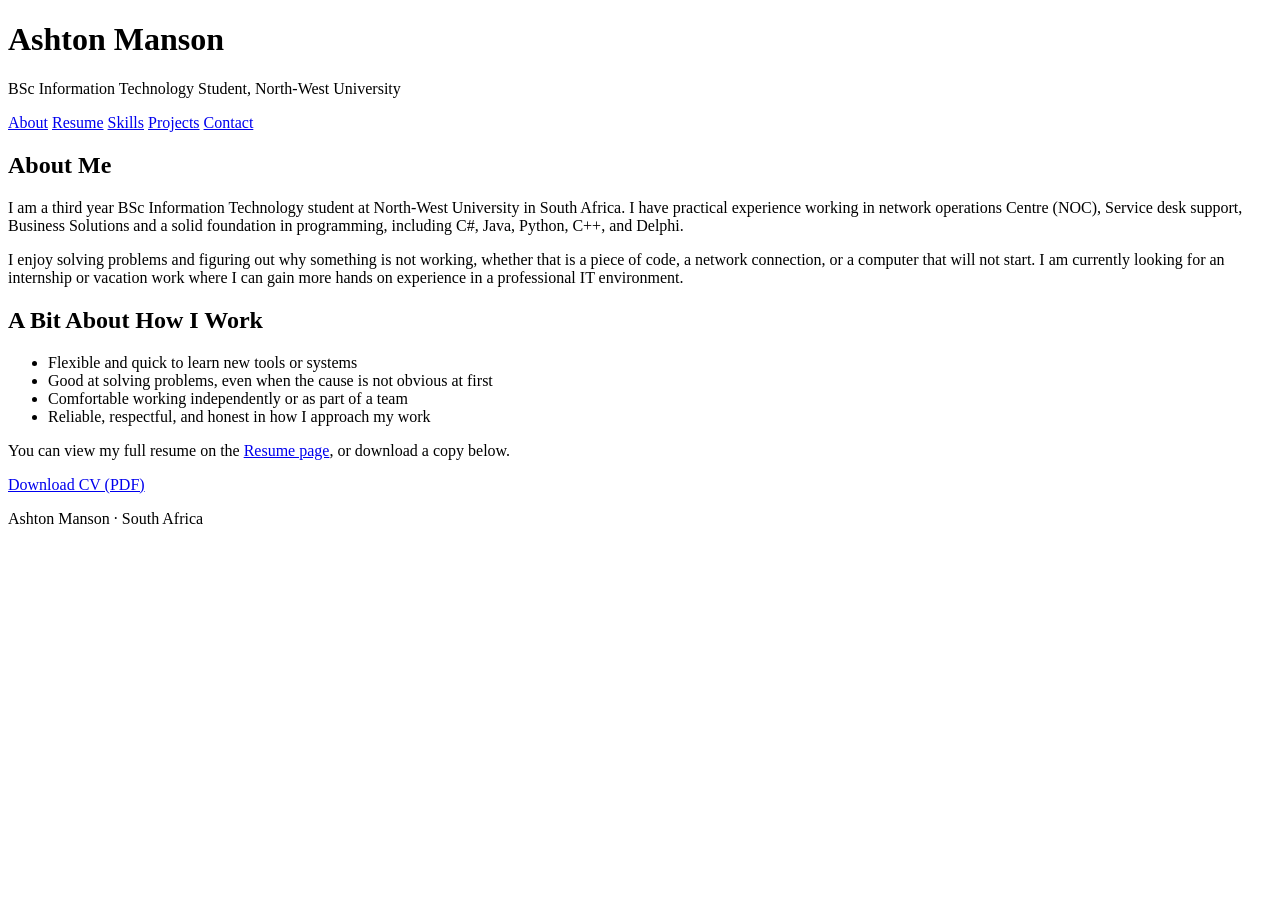
==== index.html @ 67f7c799 "Added index homepage" ====
<!DOCTYPE html>
<html lang="en">
<head>
<meta charset="UTF-8">
<meta name="viewport" content="width=device-width, initial-scale=1.0">
<title>Ashton Manson</title>
<link rel="stylesheet" href="style.css">
</head>
<body>

<header>
  <h1>Ashton Manson</h1>
  <p>BSc Information Technology Student, North-West University</p>
</header>

<nav>
  <a href="index.html">About</a>
  <a href="resume.html">Resume</a>
  <a href="skills.html">Skills</a>
  <a href="projects.html">Projects</a>
  <a href="contact.html">Contact</a>
</nav>

<main>
  <h2>About Me</h2>
  <p>
    I am a third year BSc Information Technology student at North-West University in South Africa.
    I have practical experience working in network operations Centre (NOC), Service desk support, Business Solutions and a solid
    foundation in programming, including C#, Java, Python, C++, and Delphi.
  </p>
  <p>
    I enjoy solving problems and figuring out why something is not working, whether that is a
    piece of code, a network connection, or a computer that will not start. I am currently looking
    for an internship or vacation work where I can gain more hands on experience in a professional
    IT environment.
  </p>

  <h2>A Bit About How I Work</h2>
  <ul>
    <li>Flexible and quick to learn new tools or systems</li>
    <li>Good at solving problems, even when the cause is not obvious at first</li>
    <li>Comfortable working independently or as part of a team</li>
    <li>Reliable, respectful, and honest in how I approach my work</li>
  </ul>

  <p>
    You can view my full resume on the <a href="resume.html">Resume page</a>, or download a copy
    below.
  </p>
  <p><a class="button" href="CV_Ashton_Manson.pdf" download>Download CV (PDF)</a></p>
</main>

<footer>
  <p>Ashton Manson &middot; South Africa</p>
</footer>

</body>
</html>
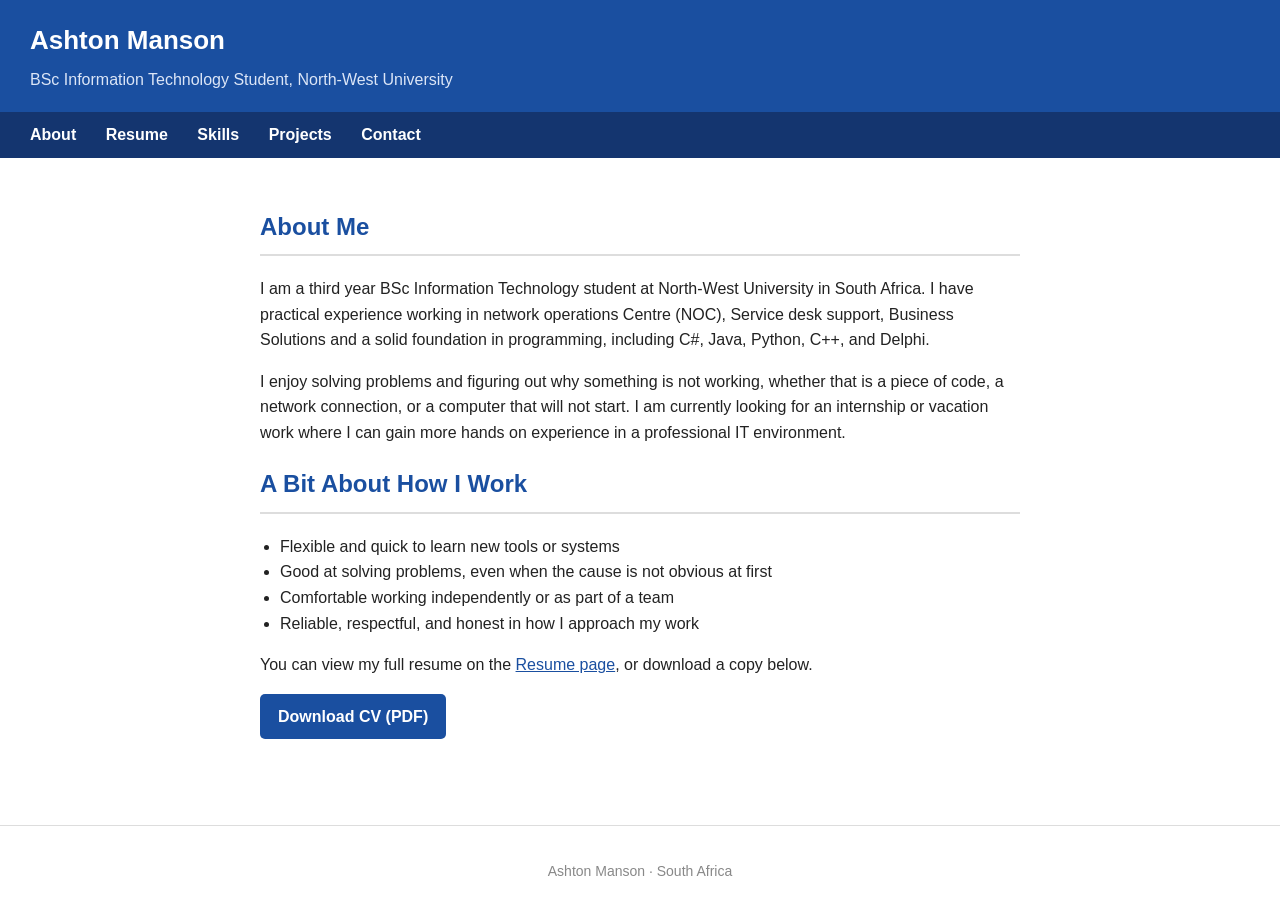
==== commit 149b6502: "added My CV pdf" ====
--- a/index.html
+++ b/index.html
@@ -44,10 +44,10 @@
   </ul>
 
   <p>
-    You can view my full resume on the <a href="resume.html">Resume page</a>, or download a copy
+    You can view my full resume on the <a href="CV.pdf">Resume page</a>, or download a copy
     below.
   </p>
-  <p><a class="button" href="CV_Ashton_Manson.pdf" download>Download CV (PDF)</a></p>
+  <p><a class="button" href="CV.pdf" download>Download CV (PDF)</a></p>
 </main>
 
 <footer>
--- a/style.css
+++ b/style.css
@@ -0,0 +1,156 @@
+* {
+  box-sizing: border-box;
+}
+
+body {
+  margin: 0;
+  font-family: Arial, Helvetica, sans-serif;
+  color: #222222;
+  background-color: #ffffff;
+  line-height: 1.6;
+}
+
+a {
+  color: #1a4fa0;
+}
+
+header {
+  background-color: #1a4fa0;
+  color: #ffffff;
+  padding: 20px 30px;
+}
+
+header h1 {
+  margin: 0 0 5px 0;
+  font-size: 26px;
+}
+
+header p {
+  margin: 0;
+  color: #dce6f7;
+}
+
+nav {
+  background-color: #14356f;
+  padding: 10px 30px;
+}
+
+nav a {
+  color: #ffffff;
+  text-decoration: none;
+  margin-right: 25px;
+  font-weight: bold;
+}
+
+nav a:hover {
+  text-decoration: underline;
+}
+
+main {
+  max-width: 800px;
+  margin: 0 auto;
+  padding: 30px 20px;
+}
+
+h2 {
+  color: #1a4fa0;
+  border-bottom: 2px solid #dddddd;
+  padding-bottom: 8px;
+}
+
+h3 {
+  color: #14356f;
+  margin-bottom: 5px;
+}
+
+.entry {
+  margin-bottom: 25px;
+}
+
+.entry .date {
+  color: #666666;
+  font-size: 14px;
+}
+
+ul {
+  padding-left: 20px;
+}
+
+table {
+  border-collapse: collapse;
+  width: 100%;
+  margin-top: 10px;
+}
+
+table td, table th {
+  border: 1px solid #dddddd;
+  padding: 8px;
+  text-align: left;
+}
+
+table th {
+  background-color: #f2f2f2;
+}
+
+.card {
+  border: 1px solid #dddddd;
+  border-radius: 6px;
+  padding: 18px;
+  margin-bottom: 18px;
+  background-color: #fafafa;
+}
+
+.tag {
+  display: inline-block;
+  background-color: #e8eefb;
+  color: #14356f;
+  padding: 4px 10px;
+  border-radius: 4px;
+  font-size: 13px;
+  margin: 3px 5px 3px 0;
+}
+
+.button {
+  display: inline-block;
+  background-color: #1a4fa0;
+  color: #ffffff;
+  padding: 10px 18px;
+  border-radius: 5px;
+  text-decoration: none;
+  font-weight: bold;
+}
+
+.button:hover {
+  background-color: #14356f;
+}
+
+.contact-list {
+  list-style: none;
+  padding: 0;
+}
+
+.contact-list li {
+  padding: 10px 0;
+  border-bottom: 1px solid #dddddd;
+}
+
+.contact-list strong {
+  display: inline-block;
+  width: 90px;
+}
+
+footer {
+  text-align: center;
+  color: #888888;
+  padding: 20px;
+  font-size: 14px;
+  border-top: 1px solid #dddddd;
+  margin-top: 40px;
+}
+
+@media (max-width: 600px) {
+  nav a {
+    display: block;
+    margin-bottom: 8px;
+  }
+}
